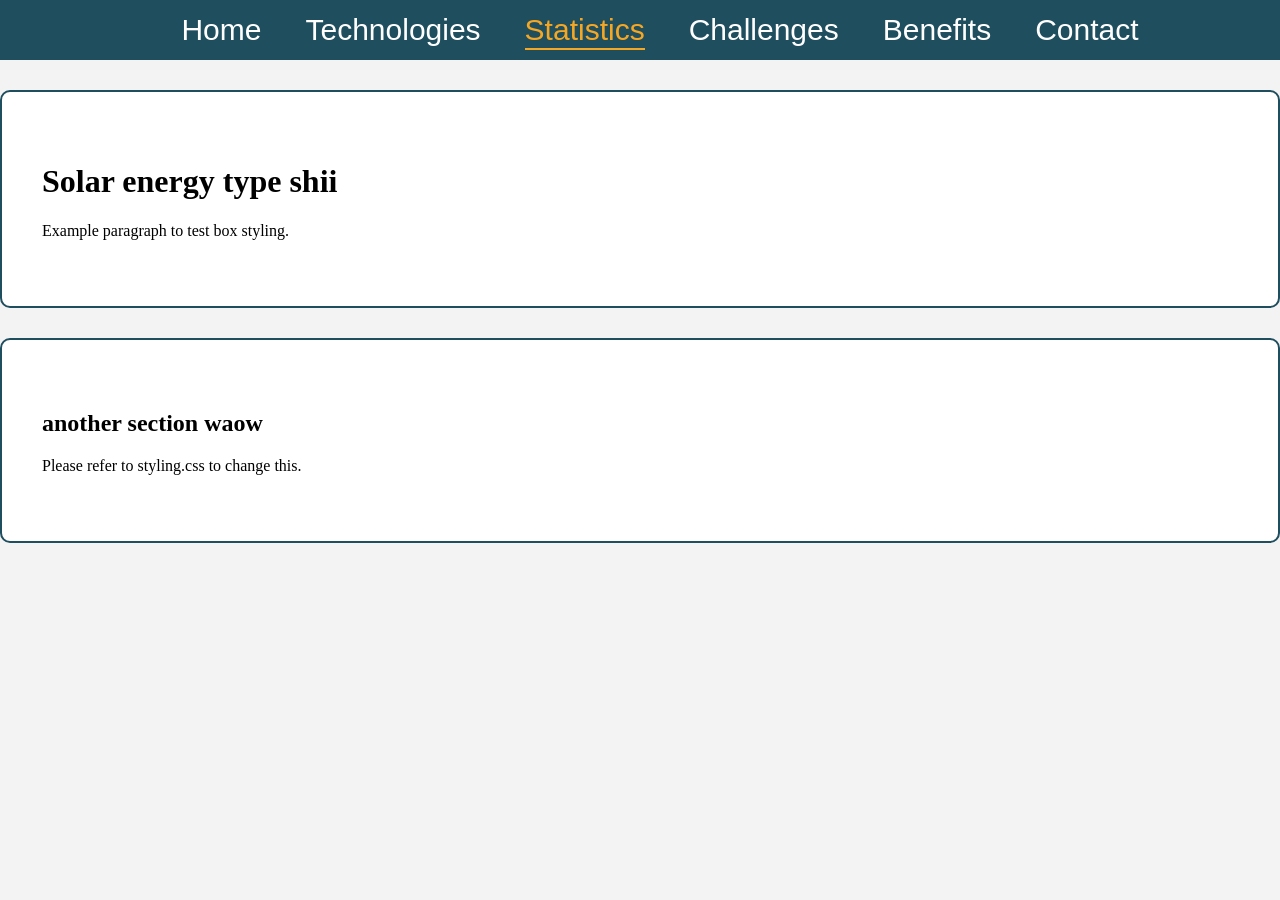
==== statistics.html @ d73ab4d3 "Created statistics page" ====
<!DOCTYPE html>
<html lang="en">
<head>
    <meta charset="UTF-8">
    <meta name="viewport" content="width=device-width, initial-scale=1.0">
    <title>Statistics - Solar Energy for SDG7</title>
    <link rel="stylesheet" href="styling.css">
</head>
<body>
    <nav>
        <ul>
            <li><a href="index.html">Home</a></li>
            <li><a href="technologies.html">Technologies</a></li>
            <li><a href="statistics.html" class="active">Statistics</a></li>
            <li><a href="challenges.html">Challenges</a></li>
            <li><a href="benefits.html">Benefits</a></li>
            <li><a href="contact.html">Contact</a></li>
        </ul>
    </nav>
    <div class="box">
        <h1>Solar energy type shii</h1>
        <p>Example paragraph to test box styling.</p>
    </div>
    <div class="box">
        <h2>another section waow</h2>
        <p>Please refer to styling.css to change this.</p>
    </div>
</body>
</html>
---- styling.css ----
body {
    margin: 0;
    background-color: #f3f3f3;
}
nav ul {
    list-style-type: none;
    background-color: #1f4e5f;
    height: 60px;
    text-align: center;
    padding-right: 0;
    margin: 0;
}
nav a {
    text-decoration: none;
    line-height: 60px;
    margin:20px;
    font-size: 30px;
    color:#fff;
    font-family: Arial, Helvetica, sans-serif;
    transition: border-bottom 0.25s ease, color 0.25s ease;
}
nav a:hover {
    padding-bottom: 2px;
    color: #ffce80;
}
nav a.active {
    /* Remember to set the active page to class:"active" in nav */
    padding-bottom: 2px;
    color: #f5a623;
    border-bottom: 2px solid #f5a623;
}
nav li {
    display: inline;
}
.box {
    max-width: 1200px;
    margin: 30px auto;
    border: 2px solid #1f4e5f;
    background-color: #ffffff;
    padding: 50px 40px;
    border-radius: 10px;
}
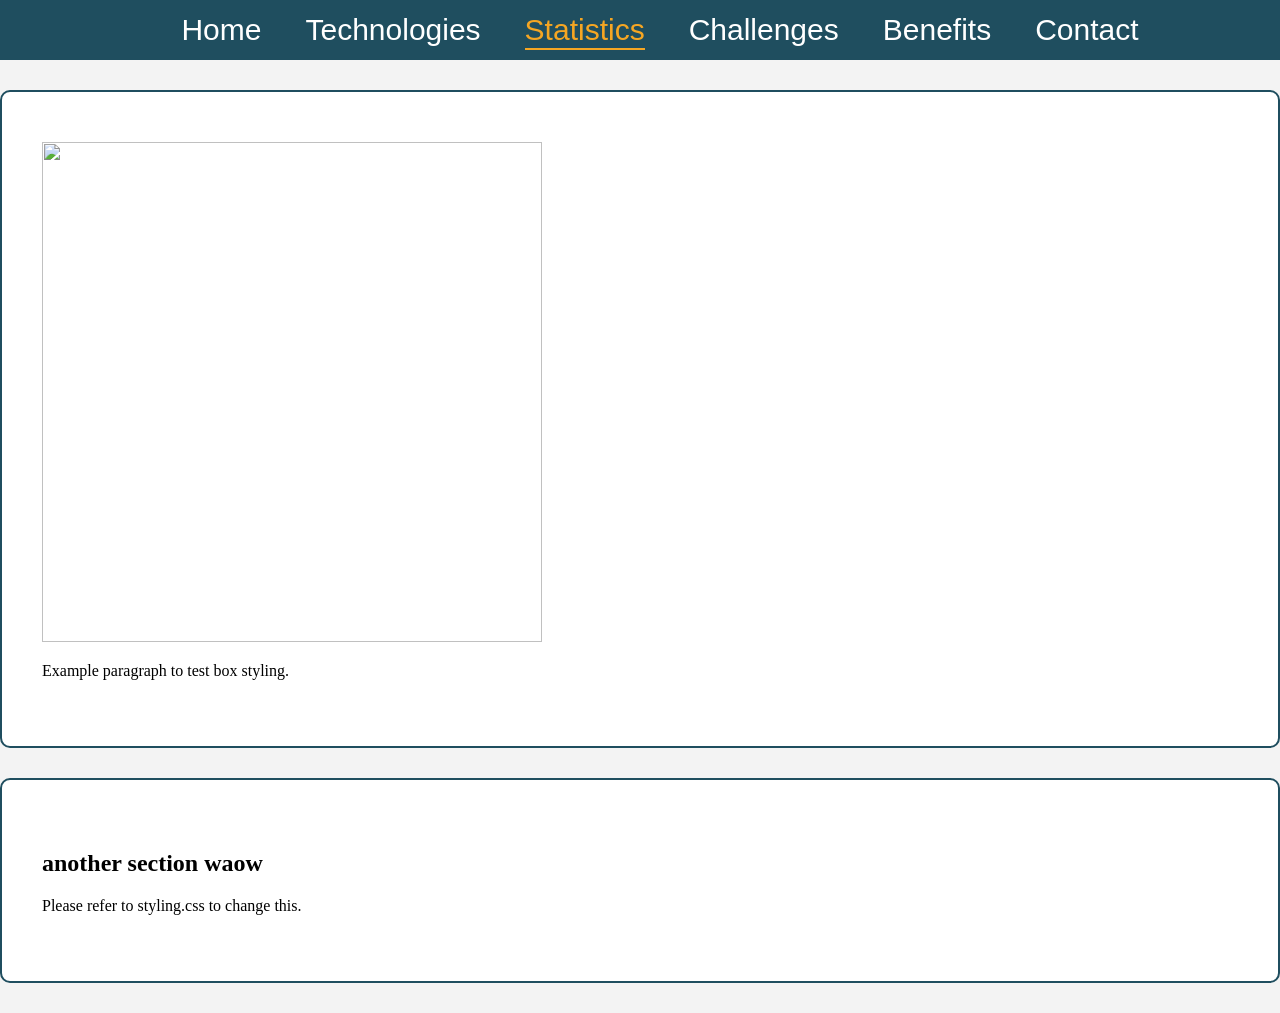
==== commit 71310a6a: "cards iamges" ====
--- a/statistics.html
+++ b/statistics.html
@@ -18,7 +18,7 @@
         </ul>
     </nav>
     <div class="box">
-        <h1>Solar energy type shii</h1>
+        <img src="C:\github\meow-webdsn.github.io\assets\istockphoto-1980276924-612x612.jpg" width="500px" height="500px">
         <p>Example paragraph to test box styling.</p>
     </div>
     <div class="box">
--- a/styling.css
+++ b/styling.css
@@ -39,4 +39,32 @@
     background-color: #ffffff;
     padding: 50px 40px;
     border-radius: 10px;
-}+}
+
+.cardRow{
+    width:2100px;
+    height:500px;
+    margin:auto;
+    border: 2px solid;
+    border-radius: 5px;
+    display: flex;
+}
+
+img{
+    max-height: 100%;
+    max-width: 100%;
+}
+
+
+.card{
+    height:250px;
+    width:350px;
+    border:2px solid #1f4e5f;
+    background-color: antiquewhite;
+    border-radius:8px;
+    display: flex;
+    flex-direction: column;
+    height:300px;
+    margin: 100px 1px 1px 100px;
+}
+
